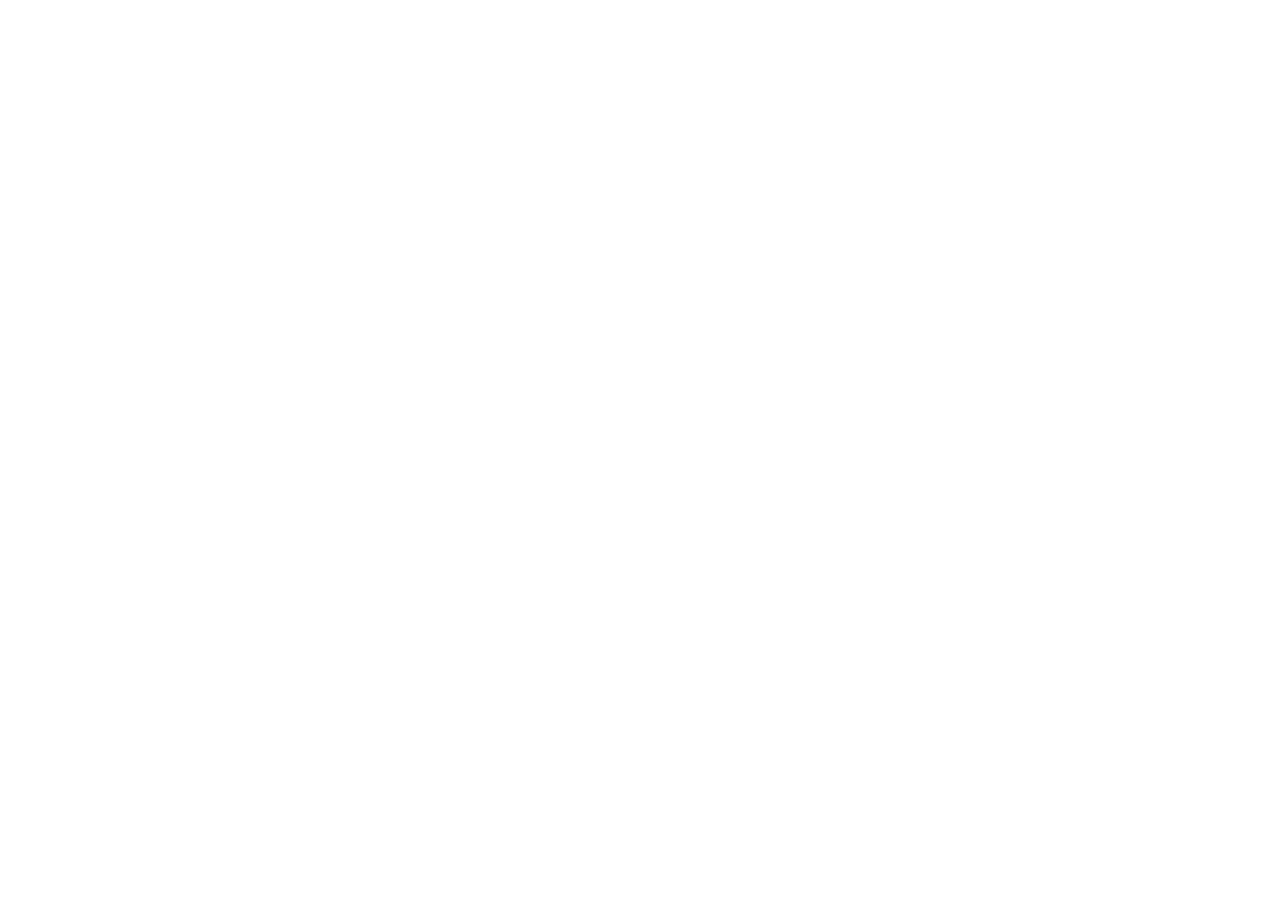
==== index.html @ 22c64f17 "plop" ====
<!DOCTYPE html>
<html>

<head>
  <meta charset="utf-8">
  <title>LIF14</title>
  <link rel="stylesheet" href="app/src/css/app.css">
</head>

<body>
  <div class="app">

  </div>
  <div class="js">
    <script type="text/javascript" src="src/js/jquery.js"></script>
    <script type="text/javascript" src="app/src/js/app.js"></script>
  </div>
</body>

</html>
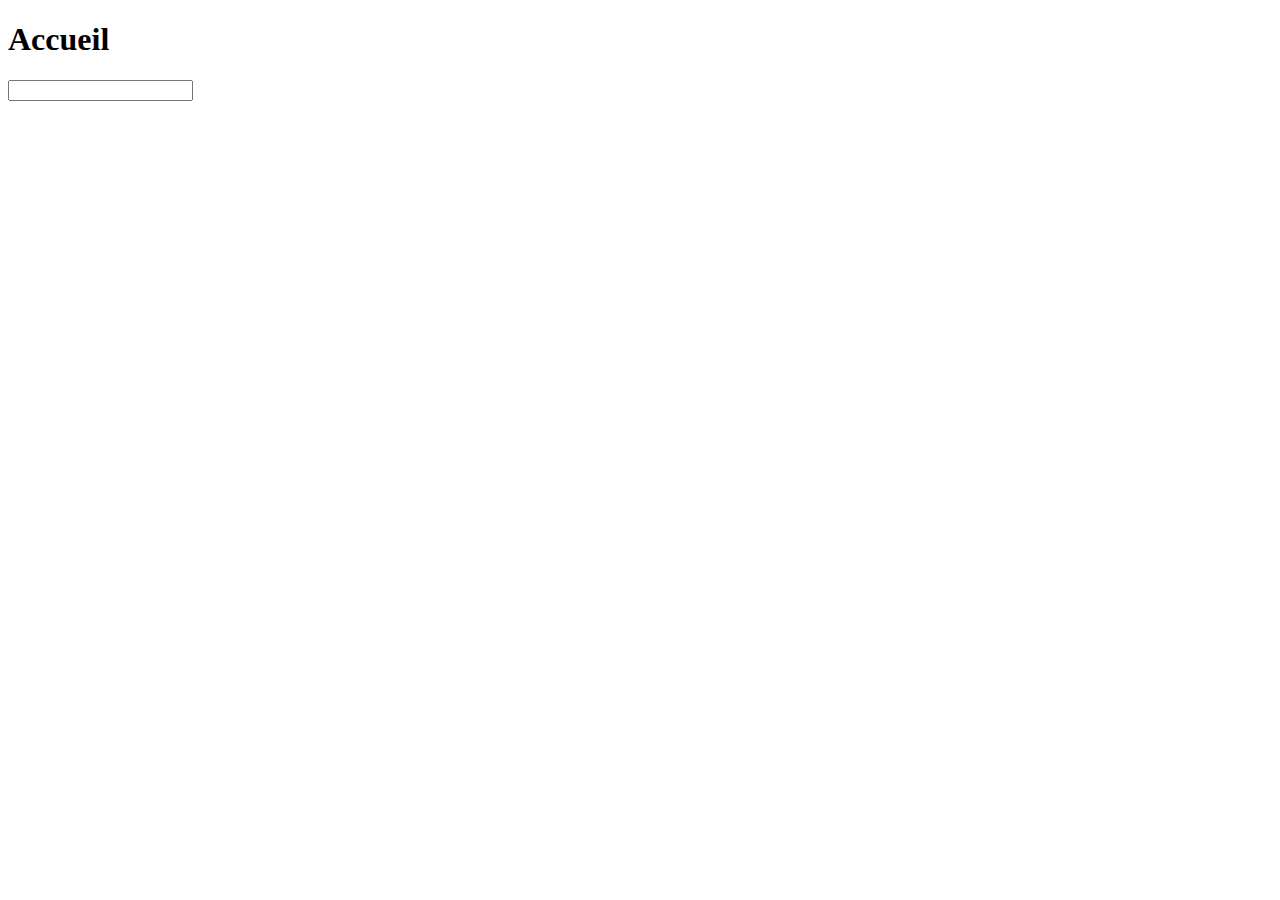
==== commit 67c4bdd5: "dsq" ====
--- a/index.html
+++ b/index.html
@@ -9,7 +9,14 @@
 
 <body>
   <div class="app">
-
+    <div class="menu">
+      <H1>Accueil</H1>
+    </div>
+    <div class="container">
+      <div class="food">
+      </di>
+      <input class="addFood" />
+    </div>
   </div>
   <div class="js">
     <script type="text/javascript" src="src/js/jquery.js"></script>
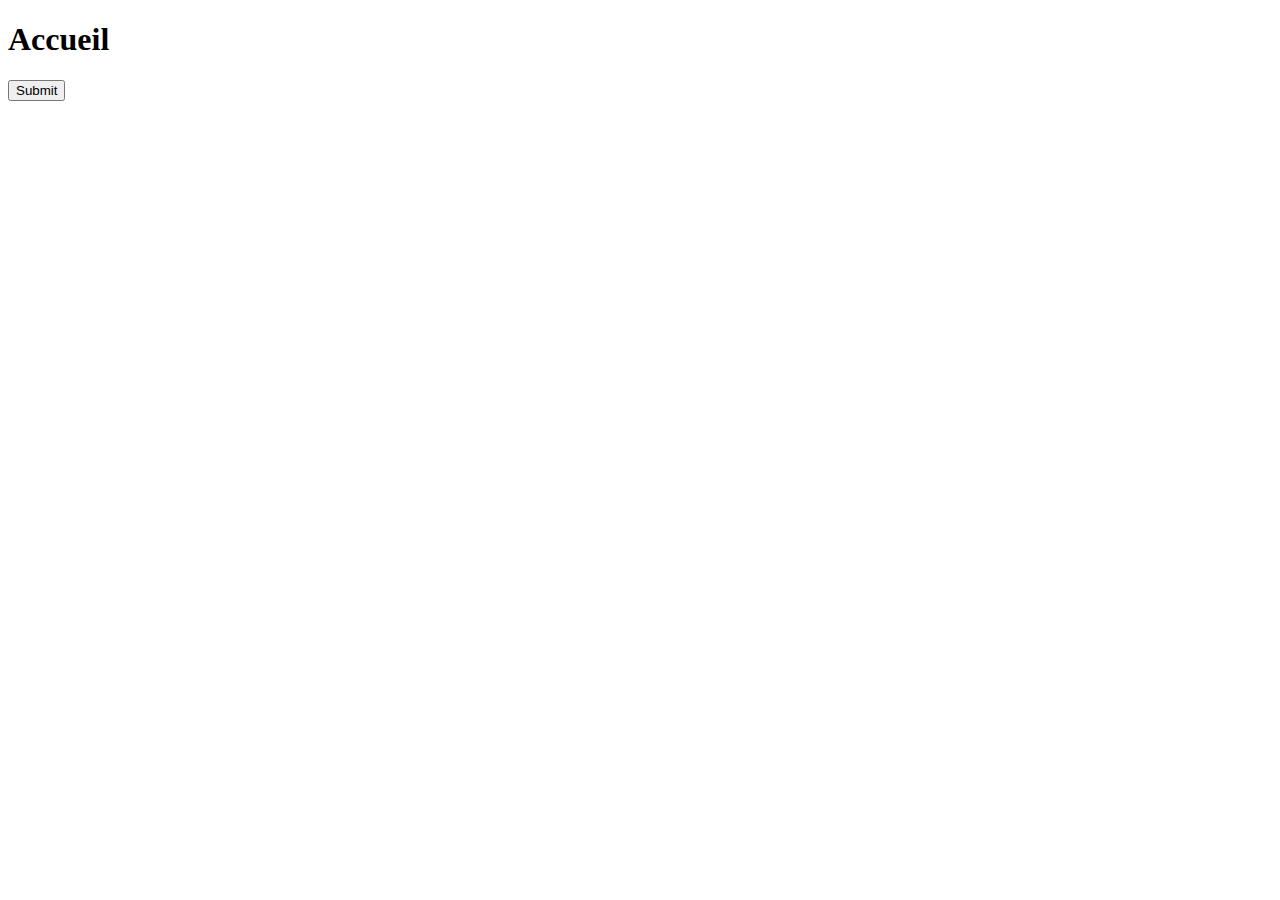
==== commit 2e598a67: "plop" ====
--- a/index.html
+++ b/index.html
@@ -15,7 +15,7 @@
     <div class="container">
       <div class="food">
       </di>
-      <input class="addFood" />
+      <input type="submit" class="addFood" />
     </div>
   </div>
   <div class="js">
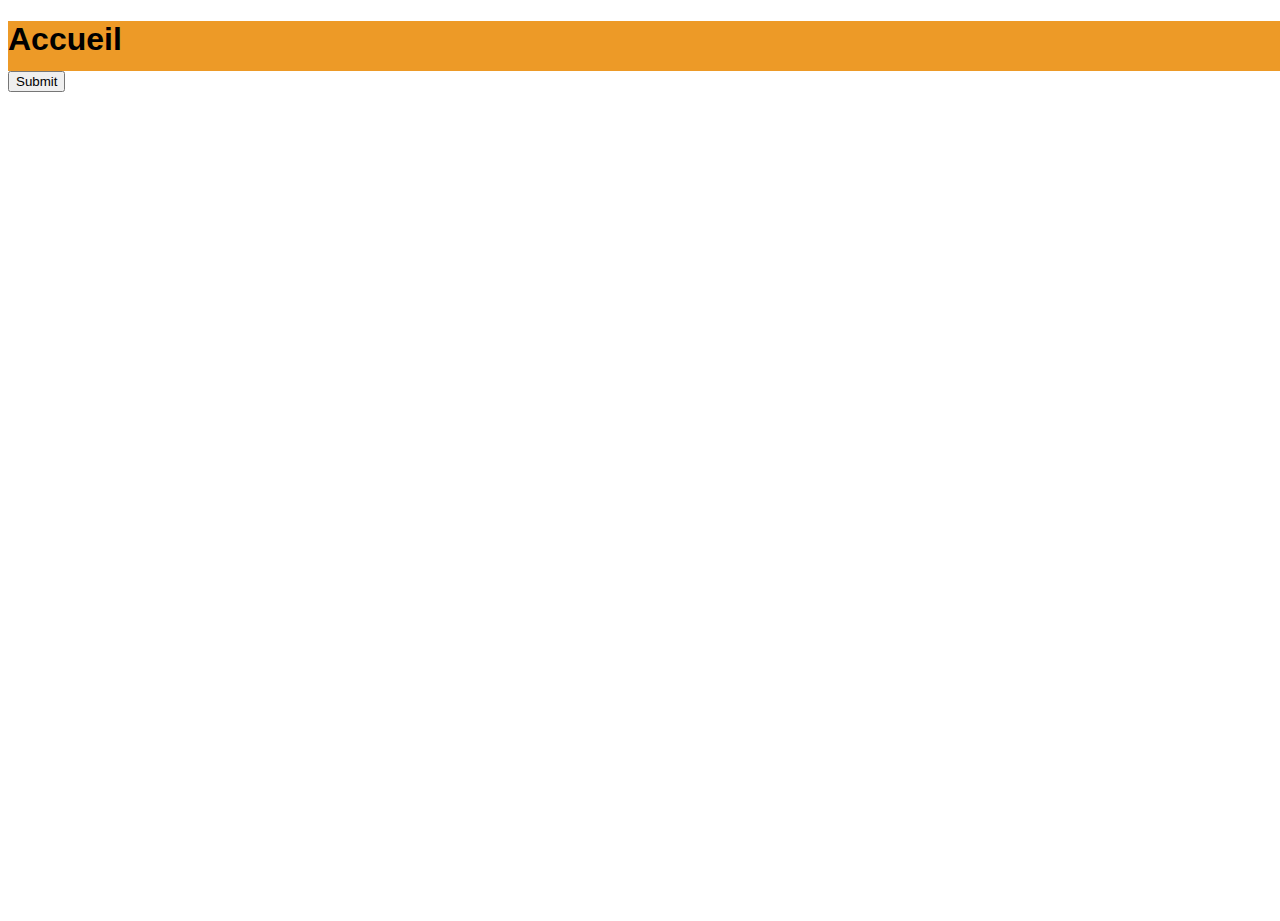
==== commit a1006a07: "plpop" ====
--- a/index.html
+++ b/index.html
@@ -4,7 +4,7 @@
 <head>
   <meta charset="utf-8">
   <title>LIF14</title>
-  <link rel="stylesheet" href="app/src/css/app.css">
+  <link rel="stylesheet" href="src/css/app.css">
 </head>
 
 <body>
--- a/src/css/app.css
+++ b/src/css/app.css
@@ -0,0 +1,32 @@
+html,body{
+  width: 100%;
+  height: 100%;
+}
+
+*{
+  margin: none;
+  padding: none;
+}
+
+body{
+  background-color: #FFF;
+  font-family: sans-serif;
+}
+
+.menu{
+	display: block;
+	width: 100%;
+	height: 50px;
+	background-color: #ED9A27;
+
+}
+
+
+.container{
+	display: block;
+	width: 100%;
+}
+
+.food{
+	display: block;
+}
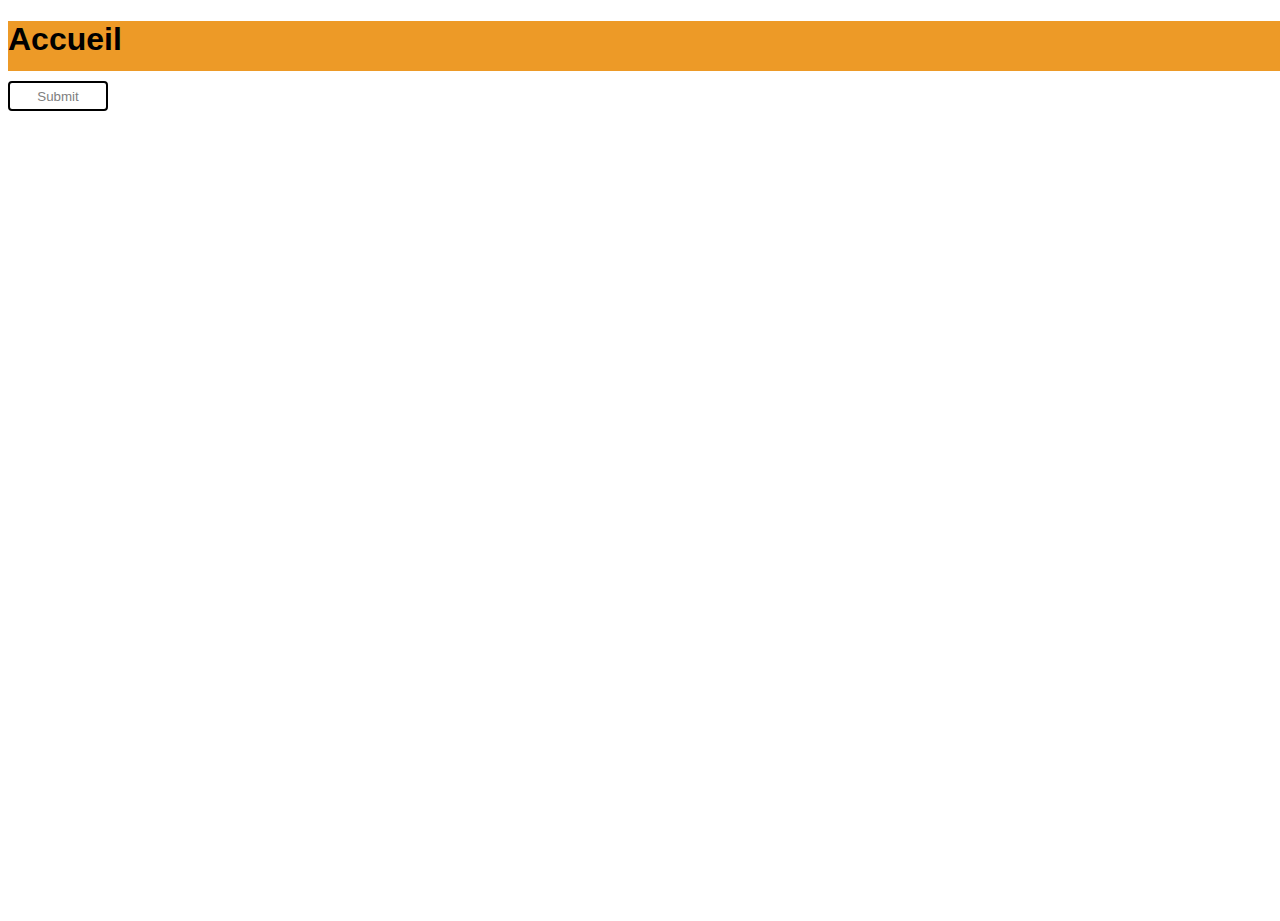
==== commit 699282eb: "plop" ====
--- a/index.html
+++ b/index.html
@@ -14,13 +14,13 @@
     </div>
     <div class="container">
       <div class="food">
-      </di>
+      </div>
       <input type="submit" class="addFood" />
     </div>
   </div>
   <div class="js">
     <script type="text/javascript" src="src/js/jquery.js"></script>
-    <script type="text/javascript" src="app/src/js/app.js"></script>
+    <script type="text/javascript" src="src/js/app.js"></script>
   </div>
 </body>
 
--- a/src/css/app.css
+++ b/src/css/app.css
@@ -4,21 +4,35 @@
 }
 
 *{
-  margin: none;
-  padding: none;
+  margin: none!important;
+  padding: none!important;
 }
 
 body{
   background-color: #FFF;
   font-family: sans-serif;
+  margin: none;
+  padding: none;
+  background-position: top;
 }
+
 
 .menu{
 	display: block;
+	vertical-align: top;
 	width: 100%;
 	height: 50px;
 	background-color: #ED9A27;
 
+}
+
+.menu h1{
+	vertical-align: middle;
+}
+
+h1{
+	padding: none;
+	margin: none;
 }
 
 
@@ -30,3 +44,15 @@
 .food{
 	display: block;
 }
+
+
+.addFood{
+	display: block;
+	width: 100px;
+	height: 30px;
+	background-color: white;
+	border: 2px solid black;
+	border-radius: 4px;
+	color: gray; 
+	margin-top: 10px;
+}
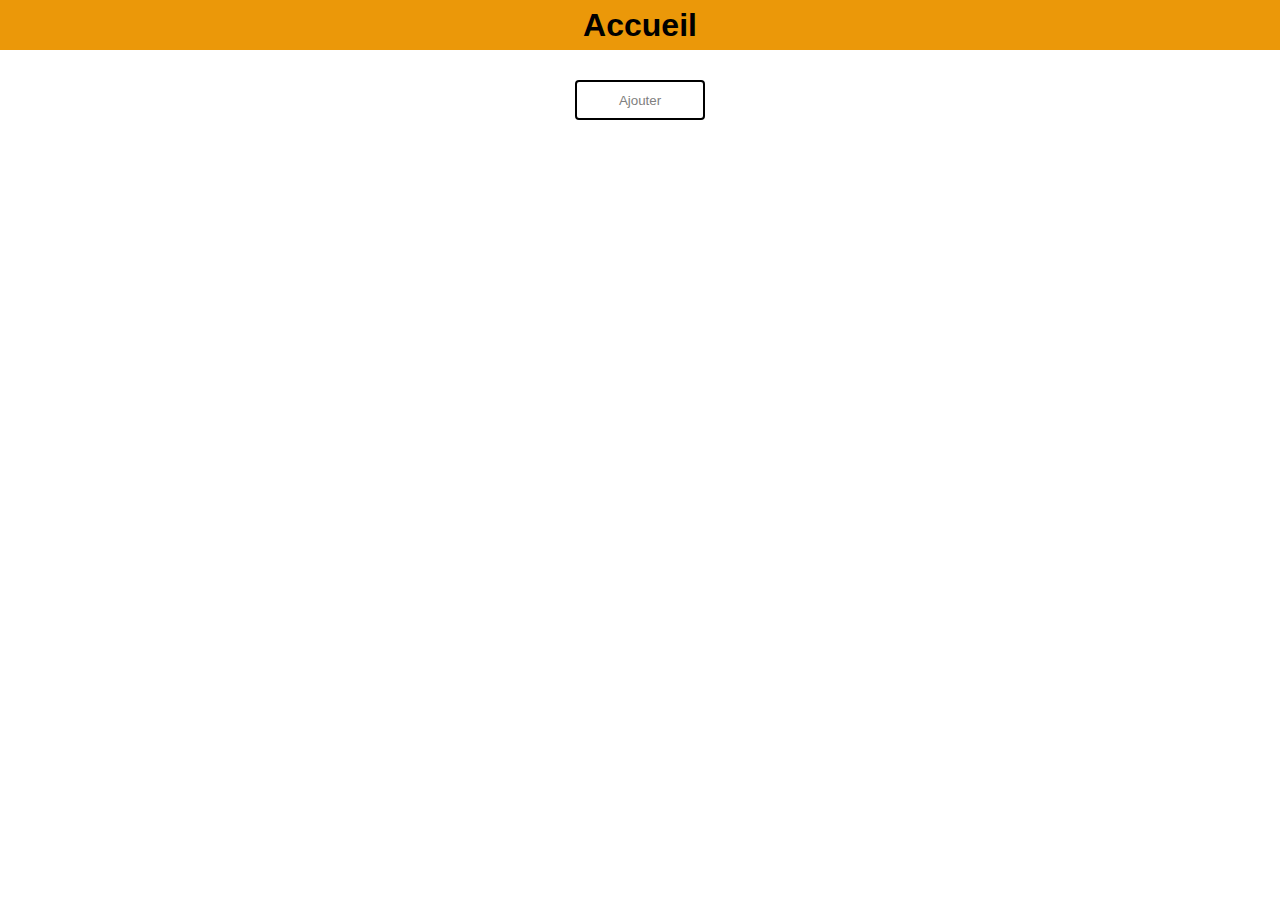
==== commit 7d7d9534: "plop" ====
--- a/index.html
+++ b/index.html
@@ -15,12 +15,15 @@
     <div class="container">
       <div class="food">
       </div>
-      <input type="submit" class="addFood" />
+      <input type="submit" class="addFood" value="Ajouter"/>
     </div>
   </div>
   <div class="js">
     <script type="text/javascript" src="src/js/jquery.js"></script>
     <script type="text/javascript" src="src/js/app.js"></script>
+    <script type="text/javascript">
+      initFood();
+    </script>
   </div>
 </body>
 
--- a/src/css/app.css
+++ b/src/css/app.css
@@ -4,16 +4,15 @@
 }
 
 *{
-  margin: none!important;
-  padding: none!important;
+  margin: 0;
+  padding: 0;
 }
 
 body{
   background-color: #FFF;
   font-family: sans-serif;
-  margin: none;
-  padding: none;
-  background-position: top;
+  margin: 0;
+  padding: 0;
 }
 
 
@@ -22,12 +21,17 @@
 	vertical-align: top;
 	width: 100%;
 	height: 50px;
-	background-color: #ED9A27;
+	background-color: #EB9809;
 
 }
 
 .menu h1{
+	display: block;
+	width: auto;
+	text-align: center;
 	vertical-align: middle;
+	margin: 0 auto;
+	padding-top: 7px;
 }
 
 h1{
@@ -46,8 +50,8 @@
 }
 
 
-.addFood{
-	display: block;
+.addFood, .foodSubmit{
+	display: inline-block;
 	width: 100px;
 	height: 30px;
 	background-color: white;
@@ -56,3 +60,39 @@
 	color: gray; 
 	margin-top: 10px;
 }
+
+.addFood{
+	display: block;
+	margin: 0 auto;
+	width: 130px;
+	height: 40px;
+	margin-top: 30px;
+}
+
+.addFood:hover, .foodSubmit:hover{
+	background-color: #B8B6B3;
+	color:black;
+}
+
+.addFood:active, .foodSubmit:active{
+	background-color: white;
+	color:black;
+}
+
+.foodInput{
+	height: 30px;
+	border: 1px solid grey;
+	border-radius: 4px;
+}
+
+.foodContainer label{
+	margin-right: 5px;
+	margin-left: 5px;
+	font-variant: small-caps;
+}
+
+.foodContainer{
+	display: block;
+	margin: 0 auto;
+	width: 460px;
+}
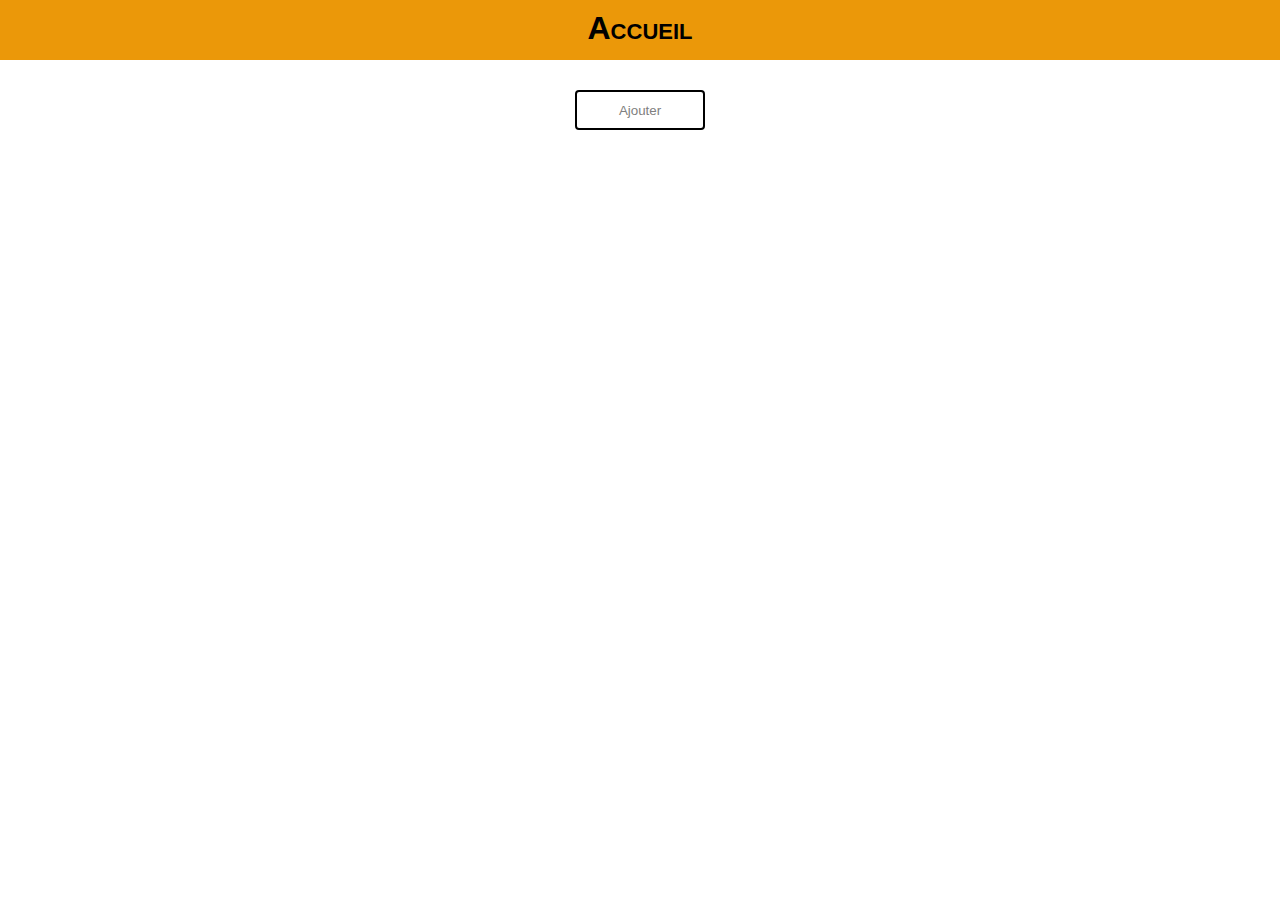
==== commit 4ef89604: "plop" ====
--- a/index.html
+++ b/index.html
@@ -13,7 +13,8 @@
       <H1>Accueil</H1>
     </div>
     <div class="container">
-      <div class="food">
+      <div class="foodContainer">
+        
       </div>
       <input type="submit" class="addFood" value="Ajouter"/>
     </div>
@@ -21,9 +22,6 @@
   <div class="js">
     <script type="text/javascript" src="src/js/jquery.js"></script>
     <script type="text/javascript" src="src/js/app.js"></script>
-    <script type="text/javascript">
-      initFood();
-    </script>
   </div>
 </body>
 
--- a/src/css/app.css
+++ b/src/css/app.css
@@ -20,18 +20,20 @@
 	display: block;
 	vertical-align: top;
 	width: 100%;
-	height: 50px;
+	height: 60px;
 	background-color: #EB9809;
+	margin-bottom: 15px;
 
 }
 
 .menu h1{
 	display: block;
 	width: auto;
+	font-variant: small-caps;
 	text-align: center;
 	vertical-align: middle;
 	margin: 0 auto;
-	padding-top: 7px;
+	padding-top: 10px;
 }
 
 h1{
@@ -77,11 +79,12 @@
 .addFood:active, .foodSubmit:active{
 	background-color: white;
 	color:black;
+	border-style: inset;
 }
 
 .foodInput{
 	height: 30px;
-	border: 1px solid grey;
+	border: 1px solid gray;
 	border-radius: 4px;
 }
 
@@ -96,3 +99,14 @@
 	margin: 0 auto;
 	width: 460px;
 }
+
+.aliment{
+	display: block;
+	font-variant: small-caps;
+	width: 100%;
+	border-style: inset;
+	border-left-style: none;
+	border-top-style: none;
+	padding: 3px;
+	margin-top: 10px;
+}